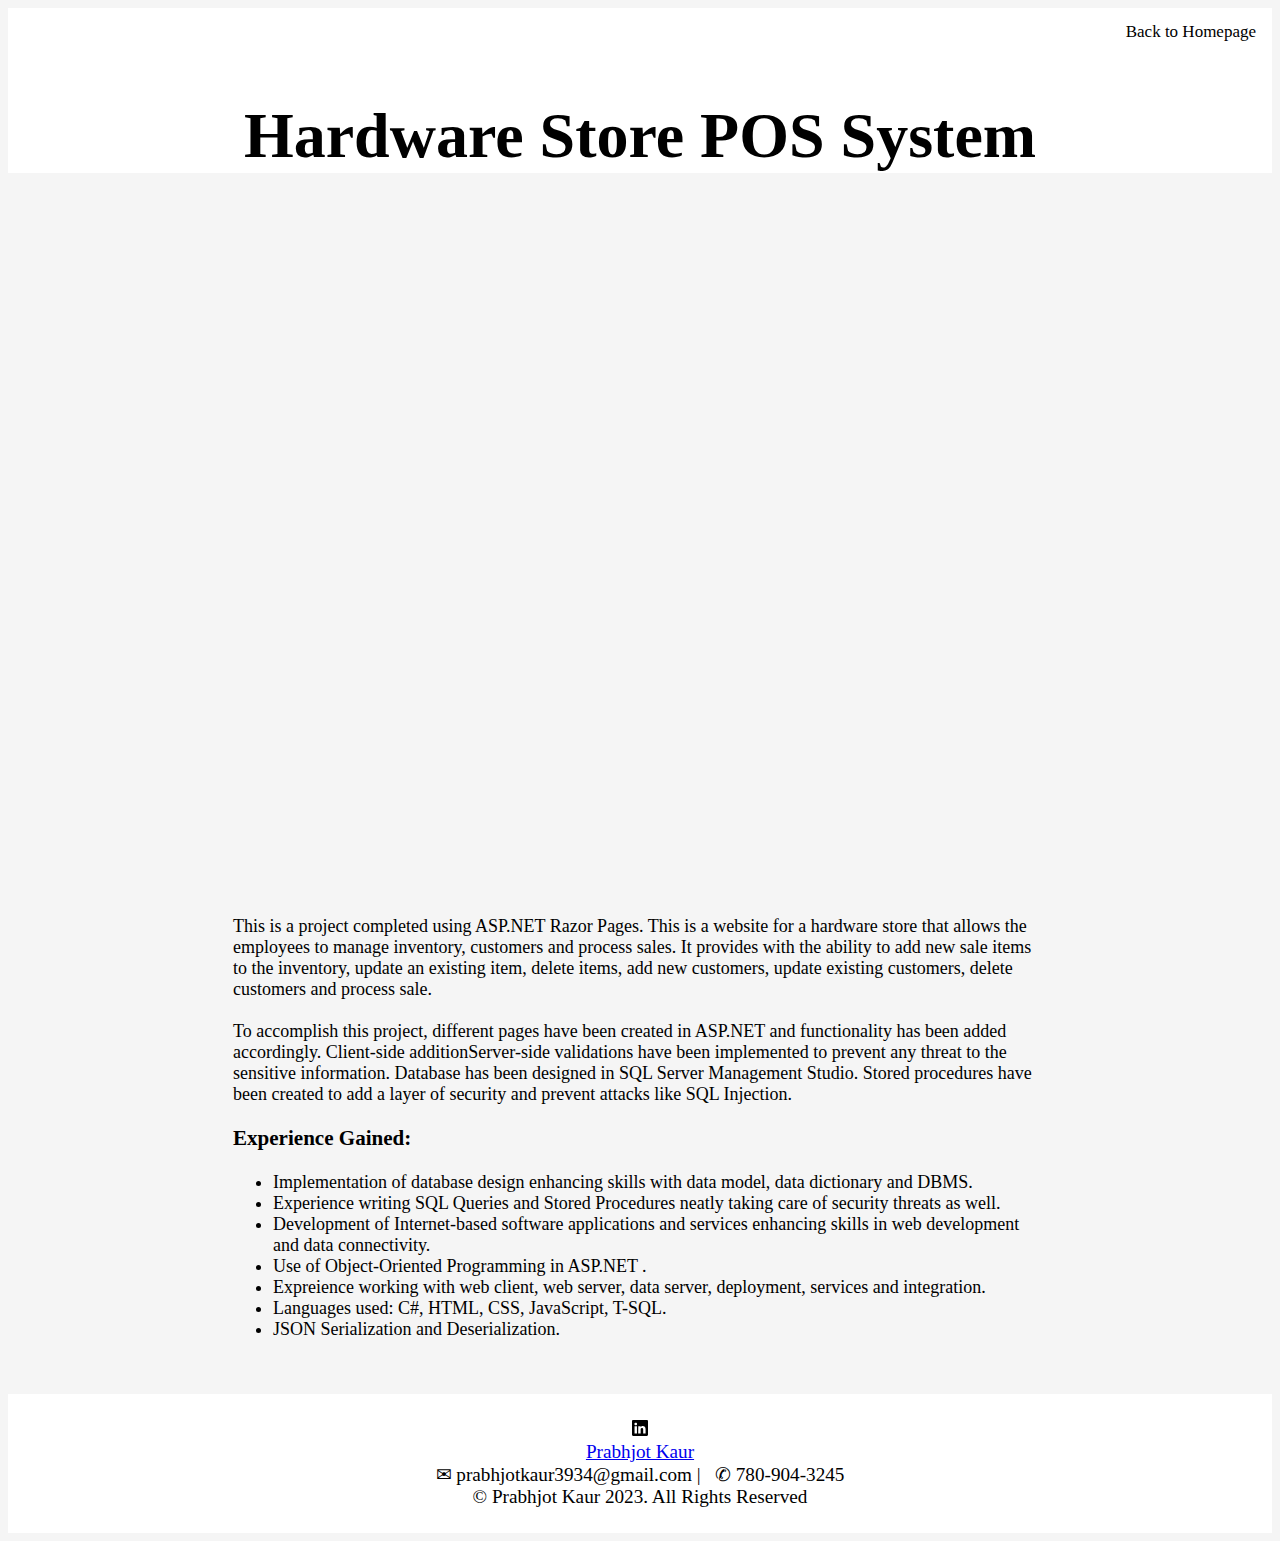
==== ABCHarwareWebsiteProject.html @ 52850310 "changes" ====
<!DOCTYPE html> 
<html>
    <head>
        <meta charset="utf-8">
        <link rel="stylesheet" href="Style.css">
      
    </head>

        <div style=" background-color: white;">
           
        <div class="navigationBar" style="background-color: white; ">
            <nav>       
              <a href="index.html" style="color: black;" >Back to Homepage</a> &nbsp; 
           </nav>
          </div>
          <h1 class="SectionHeading">Hardware Store POS System</h1>
    
        </div>
        
        <body >
            <div style="margin-left: 225px; margin-right: 225px;">
                <video style="margin-left: 150px; height: 700px; width: 800px;"  autoplay muted loop>
                    <source src="ABCHardware.mp4" type="video/mp4">
                   
                  </video>
<div>
    <p1 style="font-size: large;">  
                   This is a project completed using ASP.NET Razor Pages. This is a website for a hardware store that allows the employees to 
                   manage inventory, customers and process sales. It provides with the ability to add new sale items to the inventory, update an existing item, delete items, add new customers, update existing customers, delete customers and process sale.
                   <br/>
                   <br/>
                   To accomplish this project, different pages have been created in ASP.NET and functionality has been added accordingly. Client-side additionServer-side validations have been implemented
                   to prevent any threat to the sensitive information. 
                   Database has been designed in SQL Server Management Studio. Stored procedures have been created to add a layer of security and prevent attacks like SQL Injection.
     
<h3 style="font-style: bold;">Experience Gained:</h3>
<ul>
    <li>Implementation of database design enhancing skills with data model, data dictionary and DBMS.</li>
    <li>Experience writing SQL Queries and Stored Procedures neatly taking care of security threats as well.</li>
    <li>Development of Internet-based software applications and services enhancing skills in web development and data connectivity.</li>
    <li>Use of Object-Oriented Programming in ASP.NET .</li>
    <li>Expreience working with web client, web server, data server, deployment, services and integration.</li>
    <li>Languages used: C#, HTML, CSS, JavaScript, T-SQL.</li>
    <li>JSON Serialization and Deserialization.</li>
</ul>
</p1>

                  </div>
                </div>
                  </body>

                  <br/>
                  <br/>
                  <footer style="background-color: white;">
                    <svg xmlns="http://www.w3.org/2000/svg" width="16" height="16" fill="currentColor" class="bi bi-linkedin" viewBox="0 0 16 16">
                        <path d="M0 1.146C0 .513.526 0 1.175 0h13.65C15.474 0 16 .513 16 1.146v13.708c0 .633-.526 1.146-1.175 1.146H1.175C.526 16 0 15.487 0 14.854V1.146zm4.943 12.248V6.169H2.542v7.225h2.401zm-1.2-8.212c.837 0 1.358-.554 1.358-1.248-.015-.709-.52-1.248-1.342-1.248-.822 0-1.359.54-1.359 1.248 0 .694.521 1.248 1.327 1.248h.016zm4.908 8.212V9.359c0-.216.016-.432.08-.586.173-.431.568-.878 1.232-.878.869 0 1.216.662 1.216 1.634v3.865h2.401V9.25c0-2.22-1.184-3.252-2.764-3.252-1.274 0-1.845.7-2.165 1.193v.025h-.016a5.54 5.54 0 0 1 .016-.025V6.169h-2.4c.03.678 0 7.225 0 7.225h2.4z"/>
                      </svg>
                      <div class="badge-base LI-profile-badge" data-locale="en_US" data-size="medium" data-theme="light" data-type="VERTICAL" data-vanity="prabhjotkaur99" data-version="v1"><a class="badge-base__link LI-simple-link" href="https://ca.linkedin.com/in/prabhjotkaur99?trk=profile-badge">Prabhjot Kaur</a></div>
                       
                    <span>&#9993; prabhjotkaur3934@gmail.com |</span> &nbsp;
             <span>&#9990; 780-904-3245</span><br/>
                      &copy Prabhjot Kaur 2023. All Rights Reserved
                     </footer>
</html>
---- Style.css ----
@import url('https://fonts.googleapis.com/css?family=Lobster|Pacifico&display=swap');

header{
    width:25%;
    height: 10%;
    position: fixed;
    top: 0%;
    bottom: 10%;
    font-size:large;
    
}

            
@media screen and ( min-width : 800px ){
  .CoverPage {
          
    background-image: url('Image3.webp');
    background-repeat: no-repeat;
    background-attachment: fixed;  
    background-size: cover;
    
  }
}

 
 @media screen and ( min-width : 800px ){
              .ContactMe {
                      
                background-image: url('ContactMe.jpg');
              background-repeat: no-repeat;
              background-attachment: fixed;  
              background-size: cover;
              background-size: cover;
              display: grid;
              grid-gap: 15px 10px;
              grid-template-columns: auto; 
              font-size: 1.3rem ;
              gap: 25px;
              text-align: center;
              justify-content: center;
              align-items: center;
              }
            }
body
{
  background-color: whitesmoke;
}


.navigationBar
{
  background-color: black;
  overflow: hidden;
  top: 0%;
  bottom: 10%;
}

.navigationBar a {
  float: right;
  display: block;
  color: #f2f2f2;
  text-align: center;
  padding: 14px 16px;
  text-decoration: none;
  font-size: 17px;
  
}

.navigationBar a:hover {
  background-color: #ddd;
  color: black;
}

/* Add an active class to highlight the current page */
.navigationBar a.active {
  background-color: #04AA6D;
  color: white;
}

.navigationBar .icon {
  display: none;
}

@media screen and (max-width: 600px) {
  .navigationBar a:not(:first-child) {display: none;}
  .navigationBar a.icon {
    float: right;
    display: block;
  }
}

@media screen and (max-width: 600px) {
  .navigationBar.responsive {position: relative;}
  .navigationBar.responsive a.icon {
    position: absolute;
    right: 0;
    top: 0;
  }
  .navigationBar.responsive a {
    float: none;
    display: block;
    text-align: left;
  }
}

.navigateProjects
{
  position: absolute;
  top: 10px;
  width: 500px;
  height: 100px;
  font-size: x-large;
  right: 0%;
}

video { display: block; }

.MainText
{
  width: 100%;
  height: 100vh;
  display: flex;
  align-items: center;
  justify-content: center;
  color: black;
  font-size: large;
}

h1
{
  font-size: 4rem;
  font-family:'Times New Roman', Times, serif;
}

p{
  font-size: 2rem;
  font-family:'Pacifico',Lobster;
}

h
{
  color: black;
  font-size: x-large;
 
}

.MyName
{
  
  text-align: center;
  top: 250px;
  color: black;
  font-size: large;

}
.SectionHeading
{
  text-align: center;
  justify-content: center;
  align-items: center;
  display: flex;
}

.AboutMe
{
  display: block;
  grid-template-columns : 1fr; 
  grid-gap: 5px 10px; 

}

@media screen and ( min-width : 800px ){
  .AboutMe {
          
    display: grid;
    grid-template-columns :2fr 2fr;
    display: grid;
    grid-gap: 15px 10px;
    grid-template-columns: auto auto; 
    font-size: 1.3rem ;
    gap: 25px;
    margin-left: 70px;
    margin-right: 70px;
  }
}

#about
{
  background-color: whitesmoke;
}

#projects
{
  background-color: whitesmoke;
}

.projectsList
{
  display: grid;
  grid-template-columns : 1fr; 
  grid-gap: 5px 10px; 
}

@media screen and ( min-width : 800px ){
  .projectsList {
       
    display: grid;
    grid-gap: 15px 10px;
    grid-template-columns: auto auto auto; 
    font-size: 1.3rem ;
    gap: 15px;
    margin-left: 70px;
    margin-right: 10px;
  }
  }

.ImageStyle
{
  border: 1px solid #ddd;
  border-radius: 4px;
  padding: 5px;
  
}


div.polaroid {

  background-color: white;
  box-shadow: 0 4px 8px 0 rgba(0, 0, 0, 0.2), 0 6px 20px 0 rgba(0, 0, 0, 0.19);
  margin-bottom: 30px;
  width: 400px;
  height: 400px;
 
}

div.container {
  text-align: center;
  padding: 10px 20px;
}

pre code {
  background-color: #eee;
  border: 1px solid #999;
  display: block;
  padding: 20px;
}

footer{
  font-size: larger;
  font-style: normal;
  text-align: center;
  justify-content: center;
  padding: 25px 0;
}

#contact
{
  background-color: whitesmoke;
}
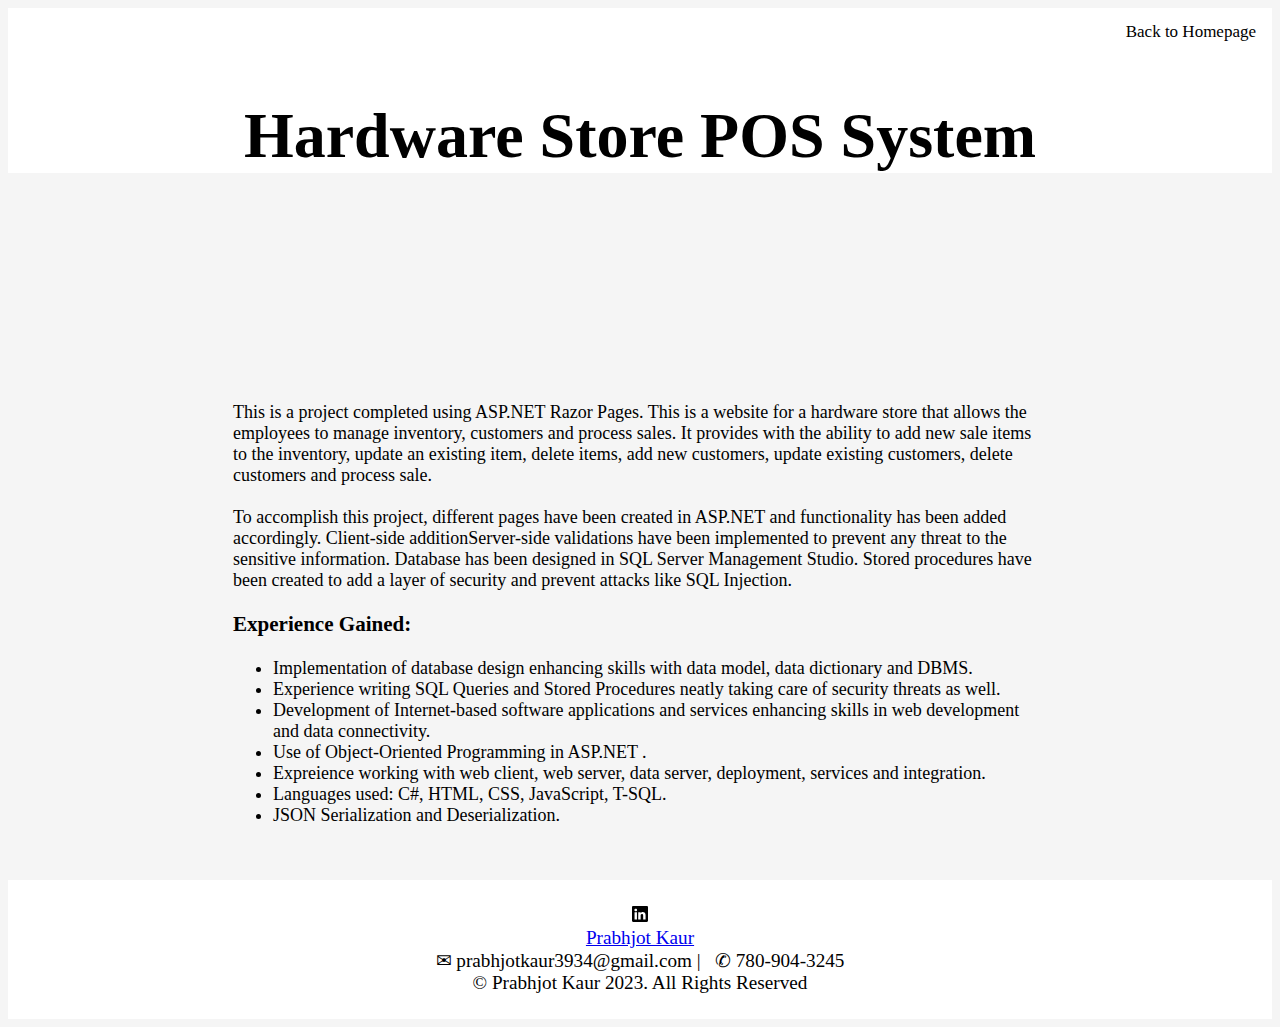
==== commit 8bb169a9: "VideoPositioning and project content changes" ====
--- a/ABCHarwareWebsiteProject.html
+++ b/ABCHarwareWebsiteProject.html
@@ -18,11 +18,13 @@
         </div>
         
         <body >
-            <div style="margin-left: 225px; margin-right: 225px;">
-                <video style="margin-left: 150px; height: 700px; width: 800px;"  autoplay muted loop>
+            <div class="ProjectsContent">
+                <video class="PositionVideo" autoplay muted loop>
                     <source src="ABCHardware.mp4" type="video/mp4">
                    
                   </video>
+                  <br/>
+                  <br/>
 <div>
     <p1 style="font-size: large;">  
                    This is a project completed using ASP.NET Razor Pages. This is a website for a hardware store that allows the employees to 
--- a/Style.css
+++ b/Style.css
@@ -114,7 +114,10 @@
   right: 0%;
 }
 
-video { display: block; }
+video { display: block;
+max-width: 100%;
+height: auto;
+}
 
 .MainText
 {
@@ -257,4 +260,24 @@
 #contact
 {
   background-color: whitesmoke;
+}
+
+
+
+@media screen and ( min-width : 800px ){
+  .ProjectsContent {
+    margin-left: 225px;
+    margin-right: 225px;
+  }
+}
+
+
+@media screen and ( min-width : 800px ){
+.PositionVideo
+{
+  margin-left: 150px; 
+  height: 700px; width: 800px;
+  max-width: 100%;
+  height: auto;
+}
 }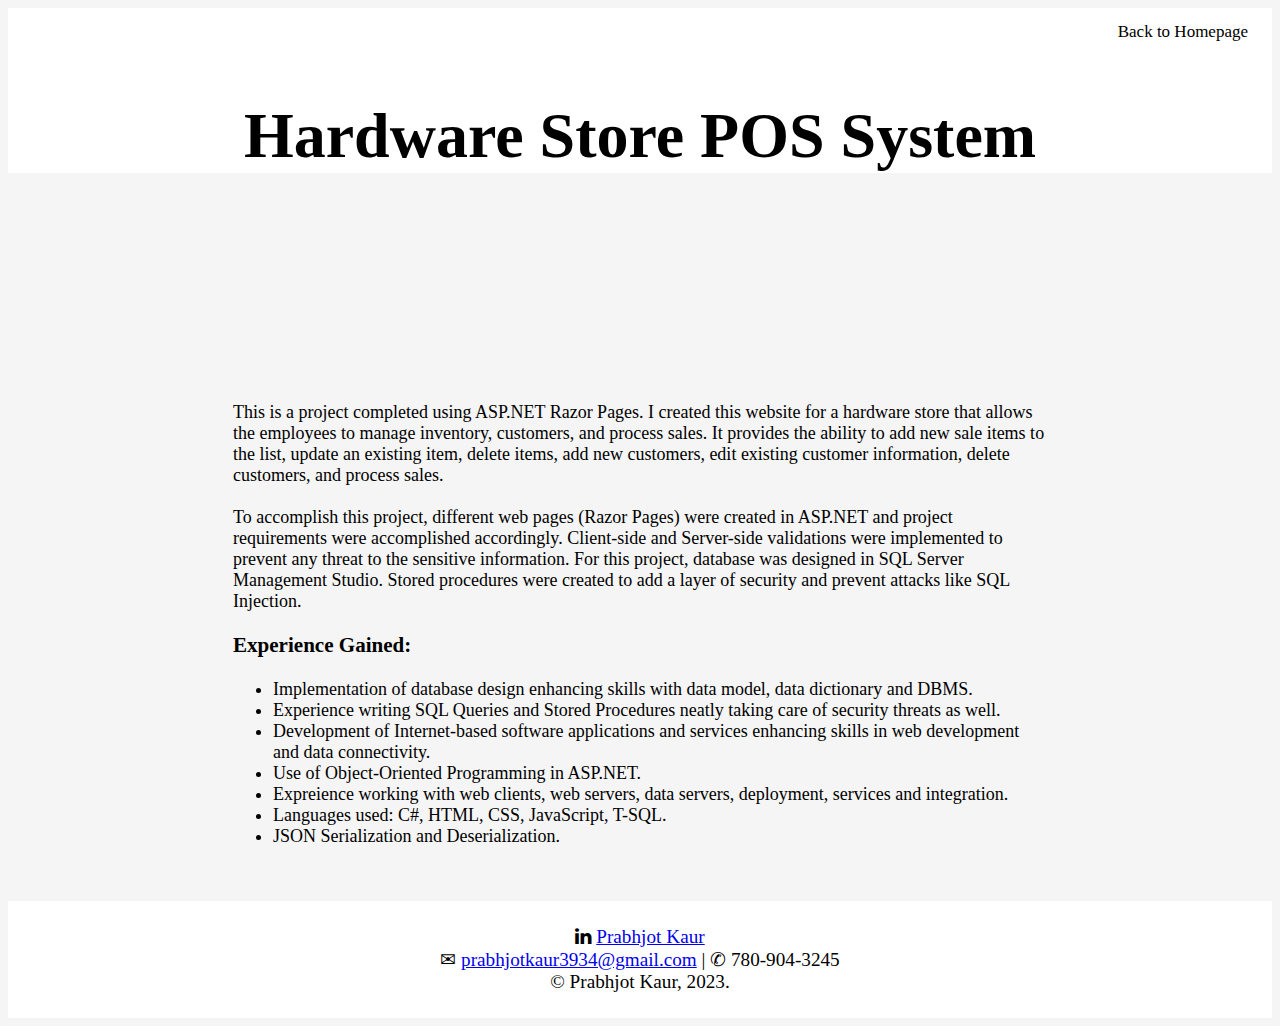
==== commit 693cf96b: "changes" ====
--- a/ABCHarwareWebsiteProject.html
+++ b/ABCHarwareWebsiteProject.html
@@ -3,6 +3,8 @@
     <head>
         <meta charset="utf-8">
         <link rel="stylesheet" href="Style.css">
+        
+      <link rel="stylesheet" href="https://maxcdn.bootstrapcdn.com/font-awesome/4.4.0/css/font-awesome.min.css">
       
     </head>
 
@@ -20,28 +22,27 @@
         <body >
             <div class="ProjectsContent">
                 <video class="PositionVideo" autoplay muted loop>
-                    <source src="ABCHardware.mp4" type="video/mp4">
+                    <source src="https://user-images.githubusercontent.com/121368693/211427024-942d163c-afb0-4370-bfd4-25fa7711fda8.mp4" type="video/mp4">
                    
                   </video>
                   <br/>
                   <br/>
 <div>
     <p1 style="font-size: large;">  
-                   This is a project completed using ASP.NET Razor Pages. This is a website for a hardware store that allows the employees to 
-                   manage inventory, customers and process sales. It provides with the ability to add new sale items to the inventory, update an existing item, delete items, add new customers, update existing customers, delete customers and process sale.
+      This is a project completed using ASP.NET Razor Pages. I created this website for a hardware store that allows the employees to manage inventory, customers, and process sales. 
+      It provides the ability to add new sale items to the list, update an existing item, delete items, add new customers, edit existing customer information, delete customers, and process sales.
                    <br/>
                    <br/>
-                   To accomplish this project, different pages have been created in ASP.NET and functionality has been added accordingly. Client-side additionServer-side validations have been implemented
-                   to prevent any threat to the sensitive information. 
-                   Database has been designed in SQL Server Management Studio. Stored procedures have been created to add a layer of security and prevent attacks like SQL Injection.
-     
+                   To accomplish this project, different web pages (Razor Pages) were created in ASP.NET and project requirements were accomplished accordingly. Client-side and Server-side validations
+                    were implemented to prevent any threat to the sensitive information. For this project, database was designed in SQL Server Management Studio. Stored procedures were created to add a 
+                    layer of security and prevent attacks like SQL Injection.
 <h3 style="font-style: bold;">Experience Gained:</h3>
 <ul>
     <li>Implementation of database design enhancing skills with data model, data dictionary and DBMS.</li>
     <li>Experience writing SQL Queries and Stored Procedures neatly taking care of security threats as well.</li>
     <li>Development of Internet-based software applications and services enhancing skills in web development and data connectivity.</li>
-    <li>Use of Object-Oriented Programming in ASP.NET .</li>
-    <li>Expreience working with web client, web server, data server, deployment, services and integration.</li>
+    <li>Use of Object-Oriented Programming in ASP.NET.</li>
+    <li>Expreience working with web clients, web servers, data servers, deployment, services and integration.</li>
     <li>Languages used: C#, HTML, CSS, JavaScript, T-SQL.</li>
     <li>JSON Serialization and Deserialization.</li>
 </ul>
@@ -54,13 +55,14 @@
                   <br/>
                   <br/>
                   <footer style="background-color: white;">
-                    <svg xmlns="http://www.w3.org/2000/svg" width="16" height="16" fill="currentColor" class="bi bi-linkedin" viewBox="0 0 16 16">
-                        <path d="M0 1.146C0 .513.526 0 1.175 0h13.65C15.474 0 16 .513 16 1.146v13.708c0 .633-.526 1.146-1.175 1.146H1.175C.526 16 0 15.487 0 14.854V1.146zm4.943 12.248V6.169H2.542v7.225h2.401zm-1.2-8.212c.837 0 1.358-.554 1.358-1.248-.015-.709-.52-1.248-1.342-1.248-.822 0-1.359.54-1.359 1.248 0 .694.521 1.248 1.327 1.248h.016zm4.908 8.212V9.359c0-.216.016-.432.08-.586.173-.431.568-.878 1.232-.878.869 0 1.216.662 1.216 1.634v3.865h2.401V9.25c0-2.22-1.184-3.252-2.764-3.252-1.274 0-1.845.7-2.165 1.193v.025h-.016a5.54 5.54 0 0 1 .016-.025V6.169h-2.4c.03.678 0 7.225 0 7.225h2.4z"/>
-                      </svg>
-                      <div class="badge-base LI-profile-badge" data-locale="en_US" data-size="medium" data-theme="light" data-type="VERTICAL" data-vanity="prabhjotkaur99" data-version="v1"><a class="badge-base__link LI-simple-link" href="https://ca.linkedin.com/in/prabhjotkaur99?trk=profile-badge">Prabhjot Kaur</a></div>
-                       
-                    <span>&#9993; prabhjotkaur3934@gmail.com |</span> &nbsp;
-             <span>&#9990; 780-904-3245</span><br/>
-                      &copy Prabhjot Kaur 2023. All Rights Reserved
+                    <i class="fa fa-linkedin"> <span class="badge-base LI-profile-badge" data-locale="en_US" data-size="medium" data-theme="light" data-type="VERTICAL" data-vanity="prabhjotkaur99" data-version="v1"><a class="badge-base__link LI-simple-link" href="https://ca.linkedin.com/in/prabhjotkaur99?trk=profile-badge">Prabhjot Kaur</a>
+                    </span></i>
+              
+                    
+                
+                 <br/>
+                    <span>&#9993; <a href="mailto:prabhjotkaur3934@gmail.com">prabhjotkaur3934@gmail.com</a> |</span> 
+                           <span>&#9990; 780-904-3245</span><br/>
+                    &copy Prabhjot Kaur, 2023.
                      </footer>
 </html>
--- a/Style.css
+++ b/Style.css
@@ -52,30 +52,21 @@
 {
   background-color: black;
   overflow: hidden;
-  top: 0%;
-  bottom: 10%;
+ text-align: right;
 }
 
 .navigationBar a {
-  float: right;
-  display: block;
+  display: inline-block;
   color: #f2f2f2;
-  text-align: center;
-  padding: 14px 16px;
+ text-align: right;
+ padding: 14px 16px;
   text-decoration: none;
   font-size: 17px;
-  
 }
 
 .navigationBar a:hover {
   background-color: #ddd;
   color: black;
-}
-
-/* Add an active class to highlight the current page */
-.navigationBar a.active {
-  background-color: #04AA6D;
-  color: white;
 }
 
 .navigationBar .icon {
@@ -104,6 +95,23 @@
   }
 }
 
+/* Page content */
+.content {
+  padding: 16px;
+}
+
+.sticky {
+  position: fixed;
+  top: 0;
+  width: 100%;
+}
+
+/* Add some top padding to the page content to prevent sudden quick movement (as the navigation bar gets a new position at the top of the page (position:fixed and top:0) */
+.sticky + .content {
+  padding-top: 60px;
+}
+
+
 .navigateProjects
 {
   position: absolute;
@@ -138,7 +146,7 @@
 
 p{
   font-size: 2rem;
-  font-family:'Pacifico',Lobster;
+  font-family:'Times New Roman', Times, serif;
 }
 
 h
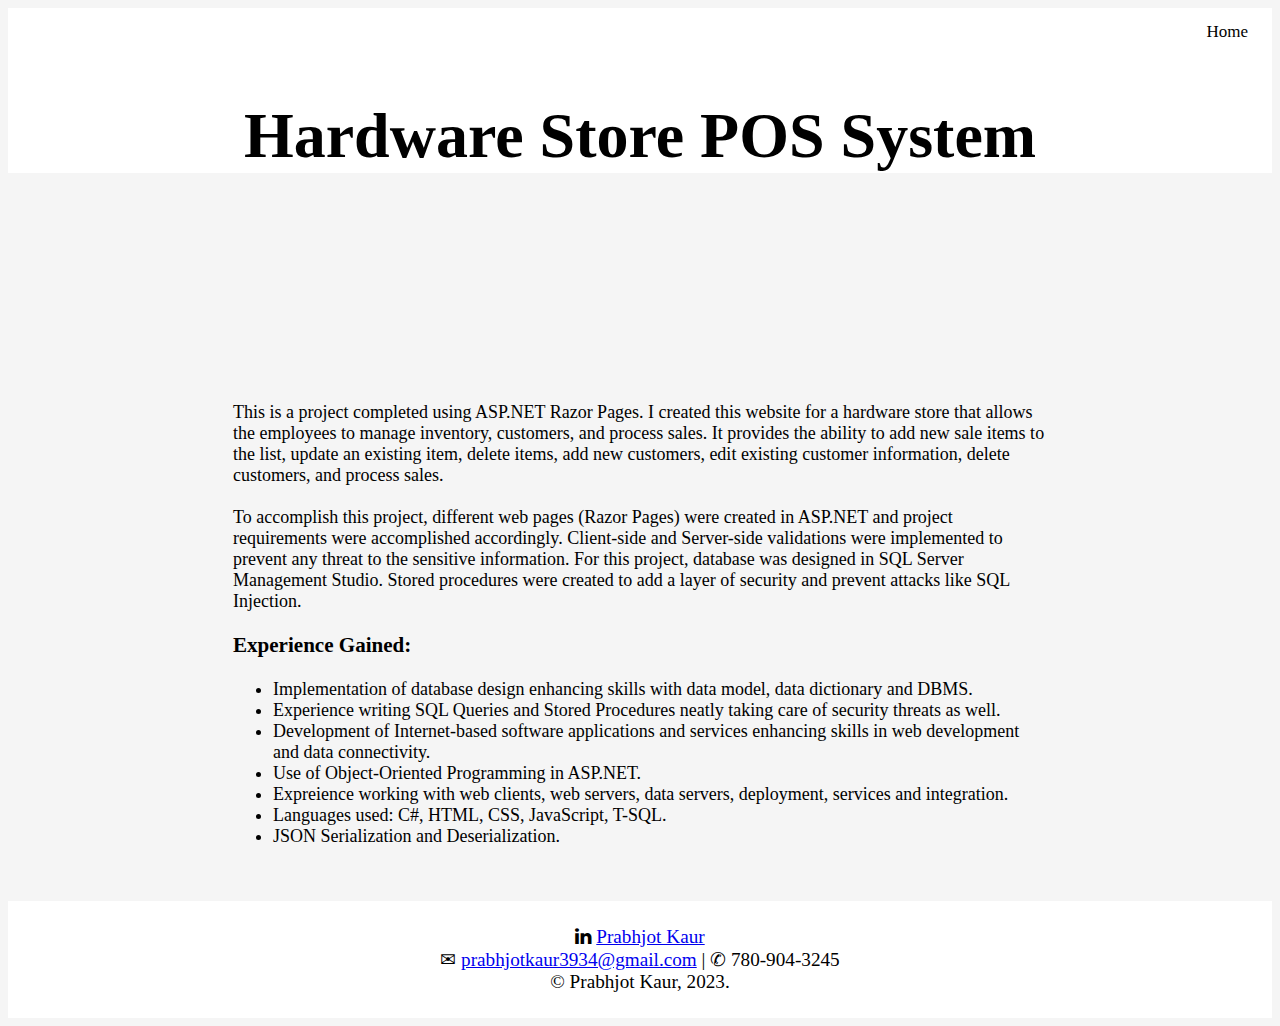
==== commit 42d440d5: "changes" ====
--- a/ABCHarwareWebsiteProject.html
+++ b/ABCHarwareWebsiteProject.html
@@ -12,7 +12,7 @@
            
         <div class="navigationBar" style="background-color: white; ">
             <nav>       
-              <a href="index.html" style="color: black;" >Back to Homepage</a> &nbsp; 
+              <a href="index.html" style="color: black;" >Home</a> &nbsp; 
            </nav>
           </div>
           <h1 class="SectionHeading">Hardware Store POS System</h1>
